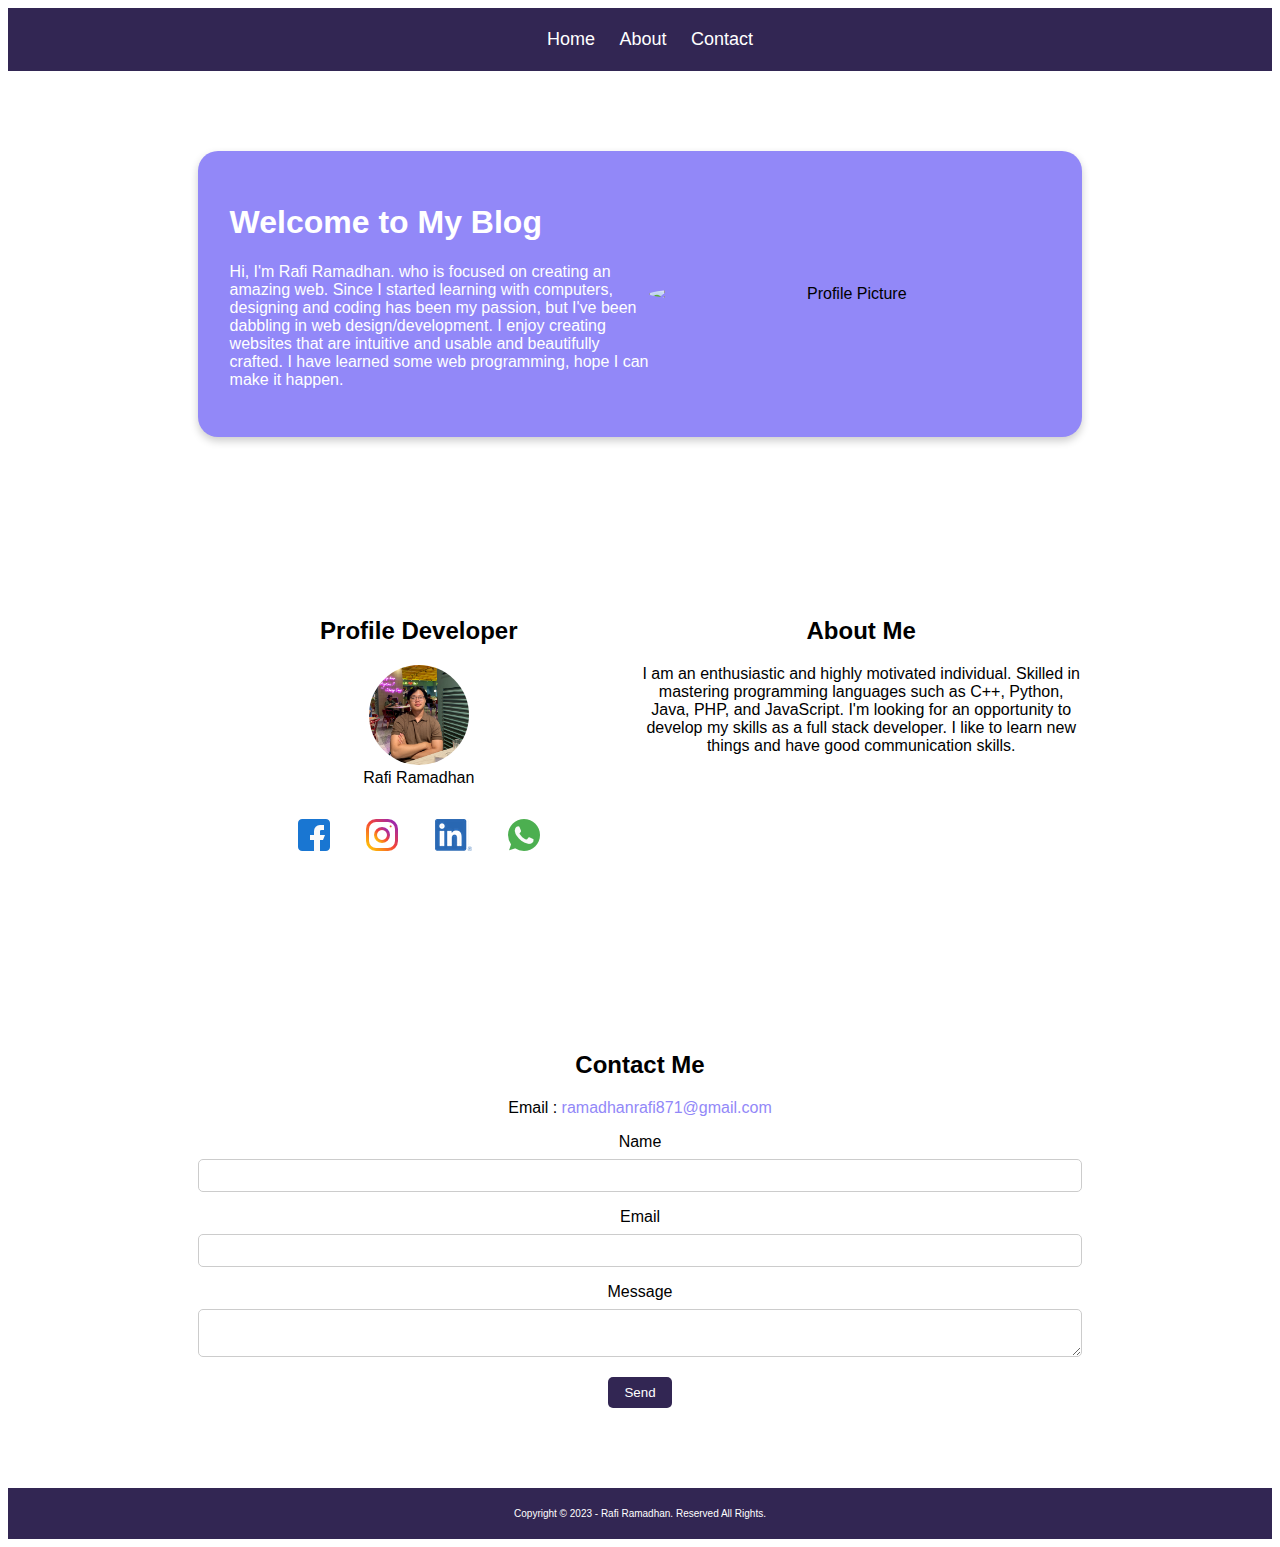
==== dicoding/index.html @ e90c58e4 "Add files via upload" ====
<!DOCTYPE html>
<html lang="en">
<head>
    <meta charset="UTF-8">
    <meta name="viewport" content="width=device-width, initial-scale=1.0">
    <title>Personal Blog</title>
    <link rel="stylesheet" type="text/css" href="assets/css/style.css">
</head>
<body>
    <header>
        <nav>
            <ul> 
                <li><a href="#home">Home</a></li>
                <li><a href="#about">About</a></li>
                <li><a href="#contact">Contact</a></li>
            </ul>
        </nav>
    </header>
    <main>
        <section id="home" class="section">
            <div class="container">
                <div class="profile">
                    <div class="profile-description" style="color: white">
                        <h1>Welcome to My Blog</h1>
                        <p>Hi, I'm Rafi Ramadhan. who is focused on creating an amazing web. Since I started learning with computers, 
                            designing and coding has been my passion, but I've been dabbling in web design/development. 
                            I enjoy creating websites that are intuitive and usable and beautifully crafted. 
                            I have learned some web programming, hope I can make it happen.</p>
                    </div>
                    <img src="assets/img/profile.JPG" alt="Profile Picture">
                </div>
            </div>
        </section>
    
        
        <section id="about" class="section">
            <div class="about-container">
                <aside class="about-profile-container">
                    <article class="profile-card">
                        <header>
                            <h2>Profile Developer</h2>
                            <figure>
                                <img src="assets/img/profile.jpg" alt="Profile Picture" class="rounded">
                                <figcaption>Rafi Ramadhan</a></figcaption>
                            </figure>
                            <section>
                                <a href="https://facebook.com/RafRmdhn"><img src="assets/img/sosmed-facebook.png" alt="Facebook"></a>
                                <a href="https://www.instagram.com/rafrmdhn"><img src="assets/img/sosmed-instagram.png" alt="Instagram"></a>
                                <a href="https://www.linkedin.com/in/rafiramadhan-id/"><img src="assets/img/sosmed-linkedin.png" alt="Linkedin"></a>
                                <a href="http://wa.me/081218638343"><img src="assets/img/sosmed-whatsapp.png" alt="Whatsapp"></a>
                            </section>
                        </header>
                    </article>
                </aside>
                <div class="about-me-content">
                    <h2>About Me</h2>
                    <p>I am an enthusiastic and highly motivated individual. Skilled in mastering programming languages such as C++, 
                        Python, Java, PHP, and JavaScript. I'm looking for an opportunity to develop my skills as a full stack developer. 
                        I like to learn new things and have good communication skills.</p>
                </div>
            </div>
        </section>
    
        <section id="contact" class="section">
            <div class="container">
                <h2>Contact Me</h2>
                <div class="email-contact">
                    <p>Email : <a href="mailto:ramadhanrafi871@gmail.com">ramadhanrafi871@gmail.com</a></p>
                </div>
                <form>
                    <label for="name">Name</label>
                    <input type="text" id="name" name="name" required>
                    <label for="email">Email</label>
                    <input type="email" id="email" name="email" required>
                    <label for="message">Message</label>
                    <textarea id="message" name="message" required></textarea>
                    <button type="submit">Send</button>
                </form>
            </div>
        </section>
    </main>
    <footer>
        <p style="font-size:10px;">Copyright &copy; 2023 - Rafi Ramadhan. Reserved All Rights.</p>
    </footer>
</body>
</html>
---- dicoding/assets/css/style.css ----
* {
	box-sizing: border-box;
}

html {
    scroll-behavior: smooth;
}

body {
    font-family: 'Poppins', sans-serif;
    background-color: var(--bg);
    /* min-height: 2000px; */
}

header {
    display: inline;
    text-align: center;
}

header nav {
	top: 0;
    padding: 5px;
	position: sticky;
    background-color: #322653;
}

header nav li {
    display: inline;
	list-style-type: none;
	margin-right: 20px;
}

header nav a {
    font-size: 18px;
	font-weight: 400;
	text-decoration: none;
	color: white;
    
}

.section {
    padding: 5rem 0;
    text-align: center;
}

.container {
    max-width: 70%;
    margin: 0 auto;
    padding: 1 5rem;
}

.profile {
    display: flex;
    flex-wrap: wrap;
    align-items: center;
    justify-content: center;
    background-color: #9288F8;
    box-shadow: 0 4px 8px 0 rgba(0, 0, 0, 0.2);
    padding: 2rem;
    border-radius: 20px;
}

.profile img {
    flex: 2;
    max-width: 400px;
    width: 70%;
    border-radius: 50%;
    margin-right: 0.1rem;
}

.profile-description {
    flex: 1;
    text-align: left;
    width: 70%;
}

.about-container {
    max-width: 70%; 
    margin: 0 auto;
    display: flex;
    justify-content: space-between;
    align-items: flex-start;
}

.profile-card {
    width: 80%; 
    margin: 0 auto;
}

.about-profile-container{
    width: 100%;
    align-items: center;
}

.about-me-content {
    width: 100%;
}

.profile-card section img{
    padding: 1rem;
}

.rounded{
    border-radius: 50%;
    max-width: 100px;
}

form label {
    display: block;
    margin-bottom: 0.5rem;
}

.email-contact a {
    text-decoration: none;
    color: #9288F8;
}

form input,
form textarea {
    width: 100%;
    padding: 0.5rem;
    margin-bottom: 1rem;
    border: 1px solid #ccc;
    border-radius: 5px;
}

form button {
    background-color: #322653;
    color: white;
    padding: 0.5rem 1rem;
    border: none;
    border-radius: 5px;
    cursor: pointer;
}


footer {
	padding: 10px;
	color: white;
	background-color: #322653;
	text-align: center;
}

@media screen and (max-width: 1000px) {
    .about-container {
        flex-direction: column; /* Stack the sections on top of each other */
        text-align: center; /* Center align contents */
    }

    .profile-card,
    .about-me-content {
        width: 100%;
    }
}
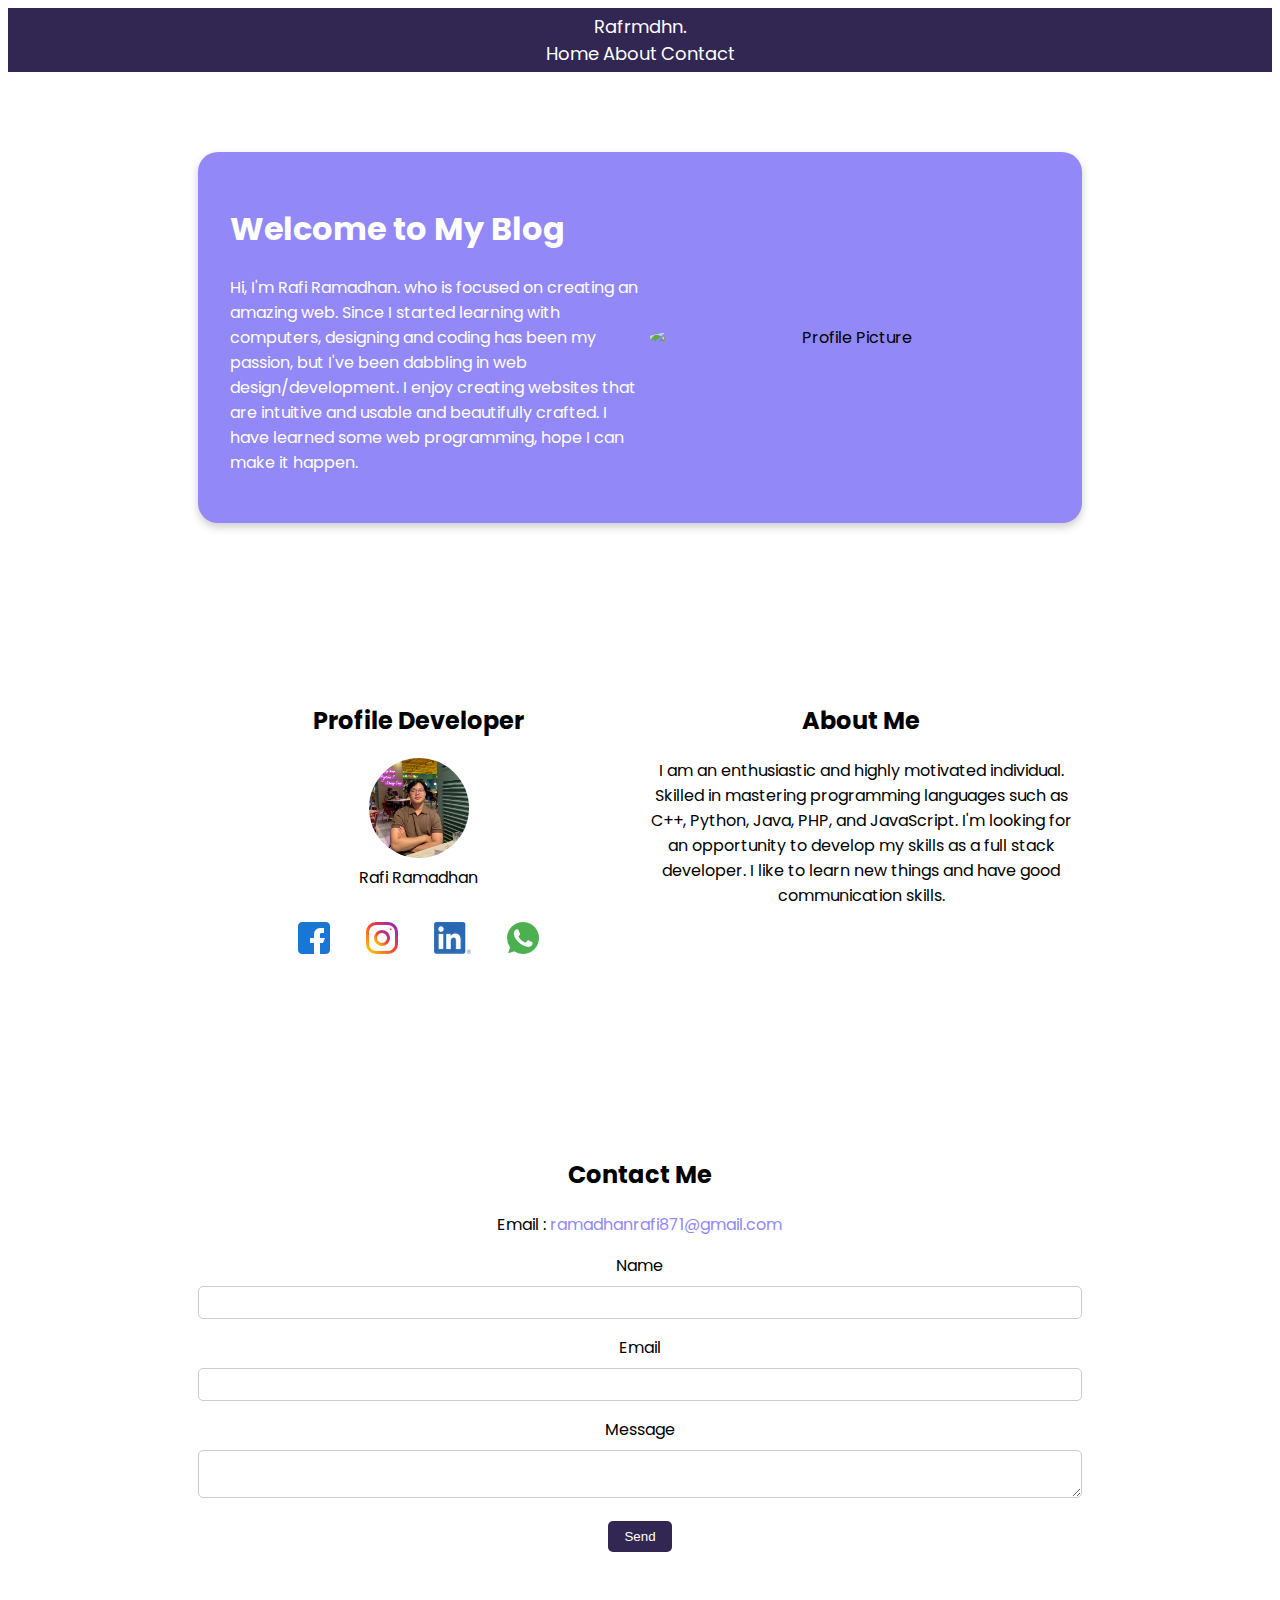
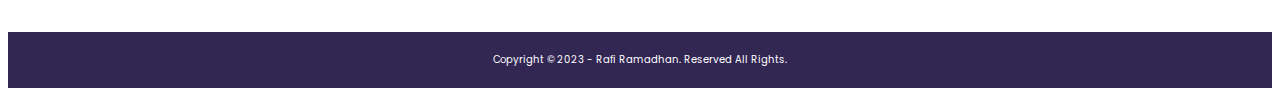
==== commit 72519cdb: "Update index.html" ====
--- a/dicoding/index.html
+++ b/dicoding/index.html
@@ -5,15 +5,24 @@
     <meta name="viewport" content="width=device-width, initial-scale=1.0">
     <title>Personal Blog</title>
     <link rel="stylesheet" type="text/css" href="assets/css/style.css">
+    <link href="https://fonts.googleapis.com/css2?family=Poppins:wght@100;300;400;700&display=swap" rel="stylesheet">
+
+    <!--icon-->
+    <script src="https://unpkg.com/feather-icons"></script>
+
 </head>
 <body>
     <header>
-        <nav>
-            <ul> 
-                <li><a href="#home">Home</a></li>
-                <li><a href="#about">About</a></li>
-                <li><a href="#contact">Contact</a></li>
-            </ul>
+        <nav class="navbar">
+            <a href="#" class="navbar-logo">Raf<span>rmdhn</span>.</a>
+            <div class="navbar-nav"> 
+                <a href="#home">Home</a>
+                <a href="#about">About</a>
+                <a href="#contact">Contact</a>
+            </div>
+            <!-- <div class="navbar-extra">
+                <a href="#" id="hamburger-menu"><i data-feather="menu"></i></a>
+            </div> -->
         </nav>
     </header>
     <main>
@@ -82,5 +91,11 @@
     <footer>
         <p style="font-size:10px;">Copyright &copy; 2023 - Rafi Ramadhan. Reserved All Rights.</p>
     </footer>
+
+    <script>
+        feather.replace()
+    </script>
+
+    <script src="assets/js/script.js"></script>
 </body>
-</html>+</html>
